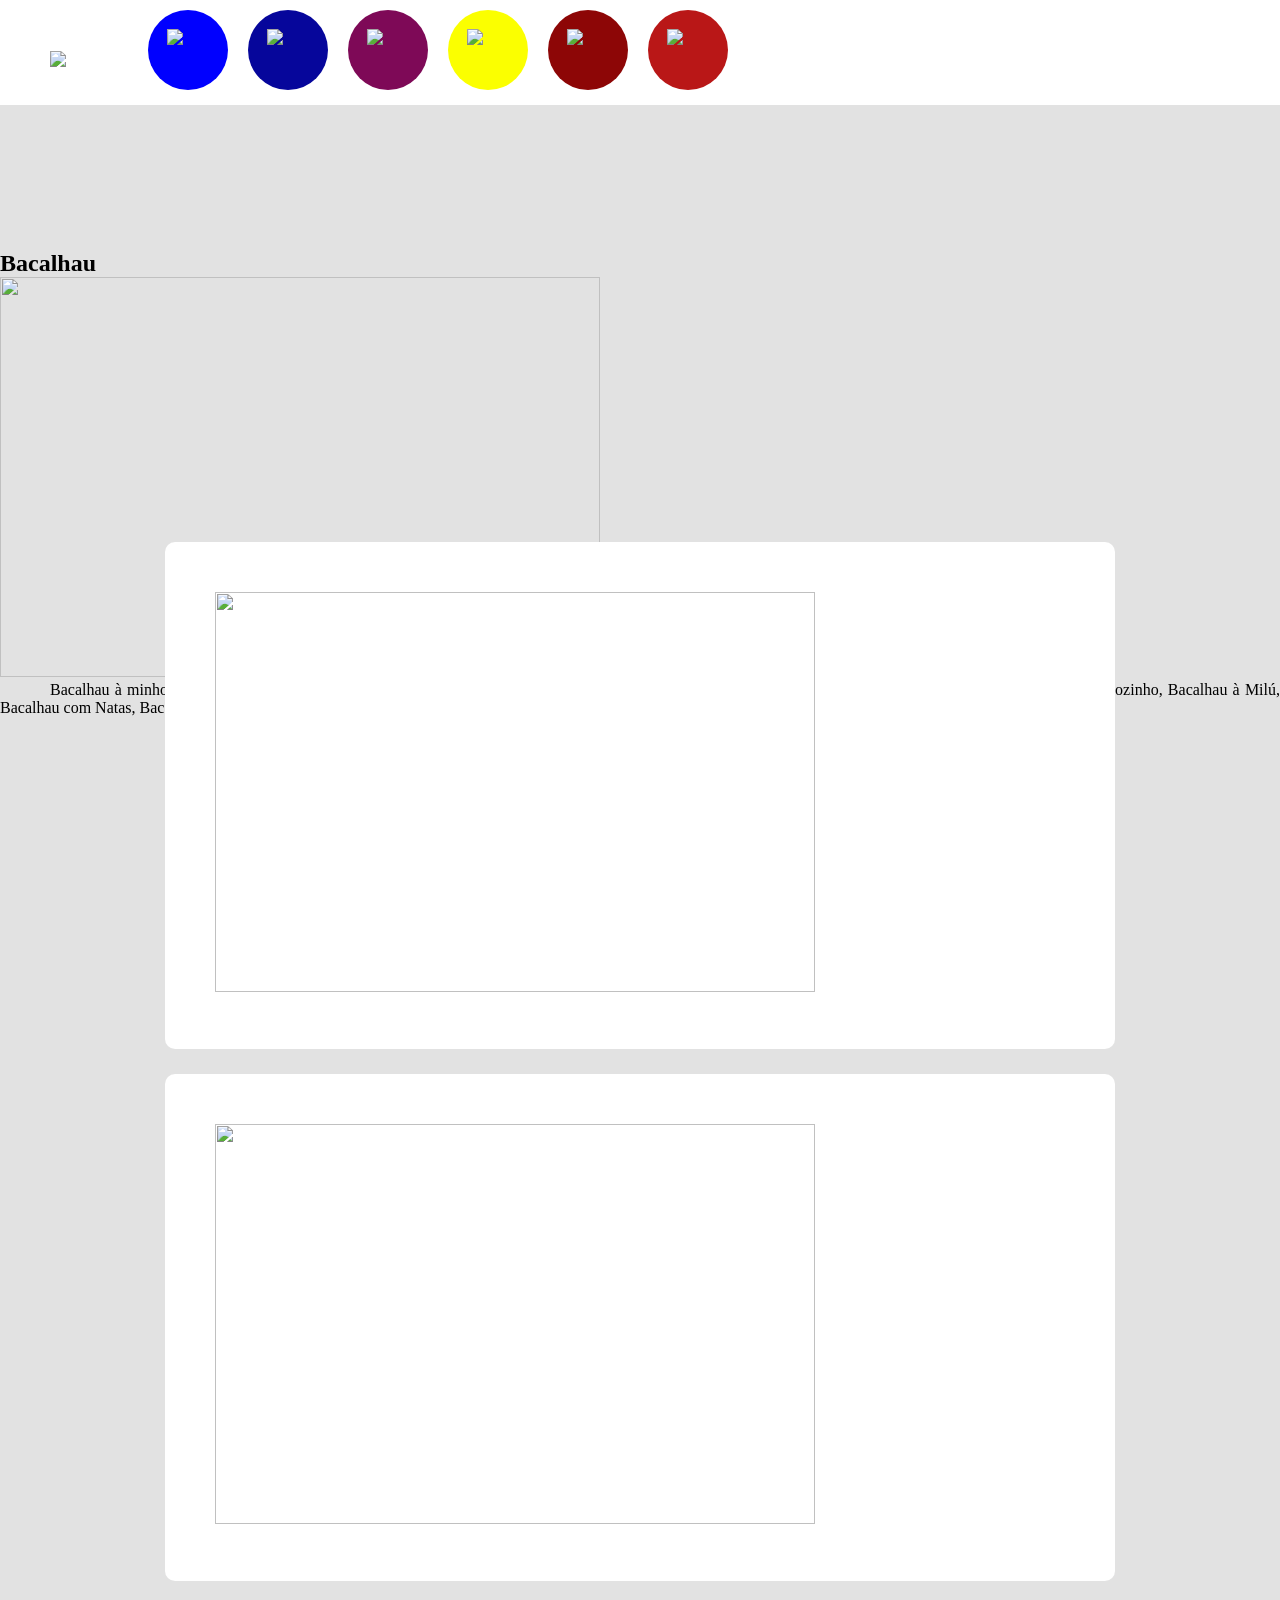
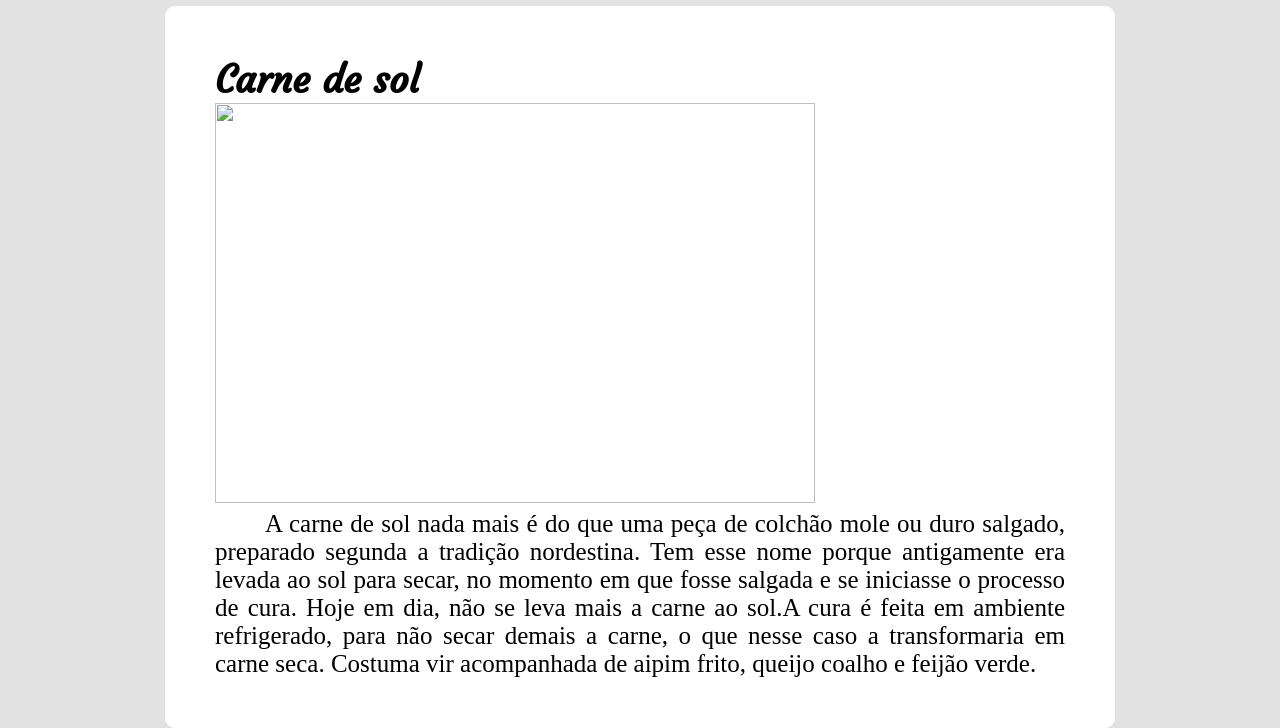
==== comidasbra.html @ 319774fc "mudar" ====
<!DOCTYPE html>
<html lang="en">
<head>
    <meta charset="UTF-8">
    <title>Culinaria brasileira</title>
	<link rel="stylesheet" href="css/menu.css">
	<link rel="stylesheet" href="css/novo.css">
	<link rel="shortcut icon" href="fotos/icone-culinaria.png" type="image/x-icon">

</head>
<style>
*{
    padding: 0px;
    margin: 0px;
}
section{
    margin: 50px auto;
    width:1025px ;
    height:150px ;
}
.rede{
    width: 80px;
    height: 80px;
    float: left;
    margin-left: 20px;
    transition: all 0.4s ease-out;
    border-radius: 50%;
}
.rede{
    position: relative;
    top: -40px;
    left: 0px;
    z-index: 2;
}
.rede:hover{
    cursor: pointer;
    transform: translateY(-20px);
    box-shadow: 4px 30px 16px 0px rgba(50, 50, 50, 0.45);
}
.rede#facebook{
    background-color: blue;
}
.rede#twitter{
    background-color: rgb(6, 6, 155);
}
.rede#instagram{
    background-color:rgb(126, 9, 87);
}
.rede#snap{
    background-color: rgb(251, 255, 0);
}
.rede#plus{
    background-color: rgb(141, 6, 6);
}
.rede#youtube{
    background-color: rgb(185, 23, 23);
}
.icone{
    margin: 0px auto;
    padding:19px;
    width: 45px;

}
</style>

<body>
  
        
   
    <input type="checkbox" id="check">
     <label id="icone"for="check" > <img id="dimi" src="fotos/VisualEditor_-_Icon_-_Menu.svg.png"></label>

    <div class="barra">

        <Nav class="oi">
               
           
                <a href="index.html"><div class="link2">Home</div></a>
                <a href="culinaria.html"><div class="link2">Historia</div></a>
                <a href="comidasbra.html"><div class="link2">portuguesas</div></a>
                <a href="portugal.html"><div class="link2">Historia culinaria portuguesa</div></a>
                <a href="comidasdeportugal.html"><div class="link2">4 tipos de comidas</div></a>
        </Nav>

    </div>
    <section>
        <a href="https://www.facebook.com/culinariafitpassofundo/?ref=br_rs"target="_blank">
            <div class="rede" id="facebook" >
                <img class="icone" src="fotos/facebook.png">
            </div>
        </a>
    <a href="https://twitter.com/guiadaculinaria" target="_blank" rel="noopener noreferrer">
        <div class="rede" id="twitter" >
                <img class="icone" src="fotos/twitter.png">
            </div>
        </a>
        <a href="https://www.instagram.com/culinariaemcasaoficial/?hl=pt-br" target="_blank" rel="noopener noreferrer">
            <div class="rede" id="instagram" >
                <img class="icone" src="fotos/instagram.png">
            </div>
        </a>
        <a href="https://snapchat.br.uptodown.com/android" target="_blank" rel="noopener noreferrer">
            <div class="rede" id="snap" >
                <img class="icone" src="fotos/snap.png">
            </div>
            </a>
            <a href="https://www.google.com/search?rlz=1C1CHBD_pt-PTBR859BR859&ei=gbpiXcu9GoHU5OUP66OTuA0&q=+google+plus&oq=+google+plus&gs_l=psy-ab.3..0i203l4j0i7i30j0i203l3j0j0i203.12160.12883..13279...0.2..0.139.1010.0j8......0....1..gws-wiz.......0i71j35i304i39.iPPg2FCTVnw&ved=0ahUKEwiLgubSu57kAhUBKrkGHevRBNcQ4dUDCAo&uact=5" target="_blank" rel="noopener noreferrer">
            <div class="rede" id="plus" >
                <img class="icone" src="fotos/plus.png">
            </div>
        </a>
        <a href="https://www.youtube.com/watch?v=ZEDHkZ9TY6k" target="_blank" rel="noopener noreferrer">
            <div class="rede" id="youtube" >
                    <img class="icone" src="fotos/youtube.png">
    
            </div>
        </a>
        </section>
    
    <article class="border">
        <h1>Bacalhau</h1>
        <img src="fotos/f.jpg" style="width: 600px; height: 400px;">
        <p>Bacalhau à minhota

                Como o bacalhau é um dos alimentos mais consumido no país, existem uma
                 infinidade de pratos feitos com o bacalhau: Posta de Bacalhau Cozinho,
                  Bacalhau à Milú, Bacalhau com Natas, Bacalhau à Minhota, entre muitos outros.
                  m alimento muito difundido
             </p>
    </article>
        <article class="border3">
            <h1></h1>
            <img src="fotos/m.png" style="width: 600px; height: 400px;" >
            <p>  </p>
        
</article>

<article class="border3">
        <h1></h1>
        <img src="fotos/p.jpg" style="width: 600px; height: 400px;" >
        <p> </p>
    
</article>  

<article class="border3">
        <h1>Carne de sol</h1>
        <img src="fotos/c.jpg" style="width: 600px; height: 400px;" >
        <p>A carne de sol nada mais é do que uma peça de colchão mole ou duro salgado,
                preparado segunda a tradição nordestina. Tem esse nome porque antigamente era
                 levada ao sol para secar, no momento em que fosse salgada e se iniciasse o 
                 processo de cura.
 
                 Hoje em dia, não se leva mais a carne ao sol.A cura é feita em ambiente
                  refrigerado, para não secar demais a carne, o que nesse caso a transformaria
                   em carne seca. Costuma vir acompanhada de aipim frito, queijo coalho e feijão
                    verde.  </p>
    
</article> 


    
 
		
<footer>

</footer>

</body>
</html>
---- css/menu.css ----
@font-face{
    font-family: 'titulo';
    src:url("../fonts/Courgette-Regular.ttf");

    }
*{
 margin: 0px;
 padding: 0;
}
#check{
    display: none;

}
 #icone{
     position: absolute;
     background-color: rgb(255, 255, 255);
    width: 100%;
    height: 20px;
    z-index: 0;
    
} 
#icone{
    cursor: pointer;
    padding: 50px;
    position: absolute;
    left: 0em;
    top: -15px;
    z-index: 2;
    
}
#dimi{
    width: 2em;
    position: relative;
    left: 0em;
    margin-top: 1em;
}

.barra{
    background-color:rgb(95, 3, 3);
    height: 300px;
    width: 300px;
    position: absolute;
    transition: all.2s linear;
    left: -300px;
    z-index:1 ;
    
    
}
#nome{
    font-family:'titulo';
    position: relative;
    left: 700px;
    margin-bottom: -50;
    z-index: 10;
    font-size: 23px;
    
}
#sub{
    font-family:'titulo';
    font-size: 50px;
    position: relative;
    left: 1000px;
    margin-bottom: -50;
    z-index: 10;;
}


.oi{
    width: 100%;
    position: absolute;
    top:100px;
}
.oi a{
    text-decoration: none;
}
.link2{
    background-color: rgb(51, 5, 1);
    padding: 20px;
    font-family: 'fonteh2';
    font-size: 17px;
    transition: all.2s linear;
    color: #f4f4f4;
    border-bottom:10px black ;
    opacity: 0;
    margin-top: 200px;
  
    
}
.link2:hover{

    background-color: rgb(255, 255, 255);
    text-decoration: underline;
    color: black;
}

#check:checked ~.barra{
    transform: translateX(300px);
}
#check:checked ~ .barra .oi a .link2{
   opacity: 1;
   margin-top: 0;
   transition-delay: 0.2s;
}
.icon{
   margin-left: 15px;
   width: 250px;
   height: 100px;
}
#fai{
    margin-top: -100px;
    
}
---- css/novo.css ----
@charset "UTF-8";
@import url(http://fonts.googleapis.com/ccs?family=Titillium+web);
 @font-face{
 
     font-family: 'fonteLogo';
     src:url("../_fonts/bubblegum-sans-regular.otf");
    }
    @font-face{
      font-family: 'OLG';
     src:url("../fonts/Courgette-Regular.ttf");

    }
    @font-face{
      font-family: 'fonteh2';
      src:url("../Rnews/_fontes/Exo2-Regular.ttf");
  
      }
           
body{
    font-family:'fonteRnews';
    background-color: #e2e2e2;
    color: rgba(0, 0, 0, 1);
    background-image: url("../Rnews/_imagens/");
    overflow-x: hidden;
    
  

}
body{ height:300px; overflow-y:scroll; }
 
body::-webkit-scrollbar {
  width: 20px;
  background-color: rgb(4, 48, 131);
  border: 1px solid rgb(8, 1, 43);
}
body::-webkit-scrollbar-thumb {
  background-color: rgb(18, 101, 184);
  border-radius: 10px;
}
body::-webkit-scrollbar-thumb:hover{
  background-color:rgb(243, 243, 243)
  }
p {
  text-align: justify;
  text-indent:50px;
  font-family: 'fonteRnews';
}
.borer{
  top: 20px;
padding: 50px;
width: 850px;
font-size: 25px;
border-radius: 10px;
background-color: rgb(255, 254, 254);
position: relative;

margin: 10em auto;
top: -8em;
color: rgb(0, 0, 0);
font-family: 'OLG';

}

.border2{
  position: relative;
  padding: 50px;
width: 850px;
height: 1700px;
font-size: 25px;
top: -17em;
border-radius: 10px;
background-color: rgb(255, 255, 255);
margin: 10em auto; 
color: rgb(0, 0, 0);
font-family: 'OLG';
}
.border3{
  position: relative;
  padding: 50px;
width: 850px;
  font-size: 25px;
top: -17em;
border-radius: 10px;
background-color: rgb(255, 255, 255);
margin: 10em auto;
margin-bottom: -9em ;
color: rgb(0, 0, 0);
font-family: 'OLG';
}

h2{
  font-size: 20px;
  font-family:'fonteh2';
  color:rgb(248, 248, 250);
  left: 100px;
}

a{
   color: #1900ff;
   text-decoration: none;
}

a:hover{
   text-decoration: underline;
}

img#icone{
    position: absolute;
    left: 1300px;
    top: 0px; 
}
 
  /* fim */
  .menu{
      margin: 0% auto;
      background-color: #c50303;
   }
   /* segundo */
  .btn1{
    
    margin: 15px 15px 15px 15px;
      left: 0px;
      z-index: 100;
      position: relative;
  }
  .icone3{
    position: relative;
   
  }
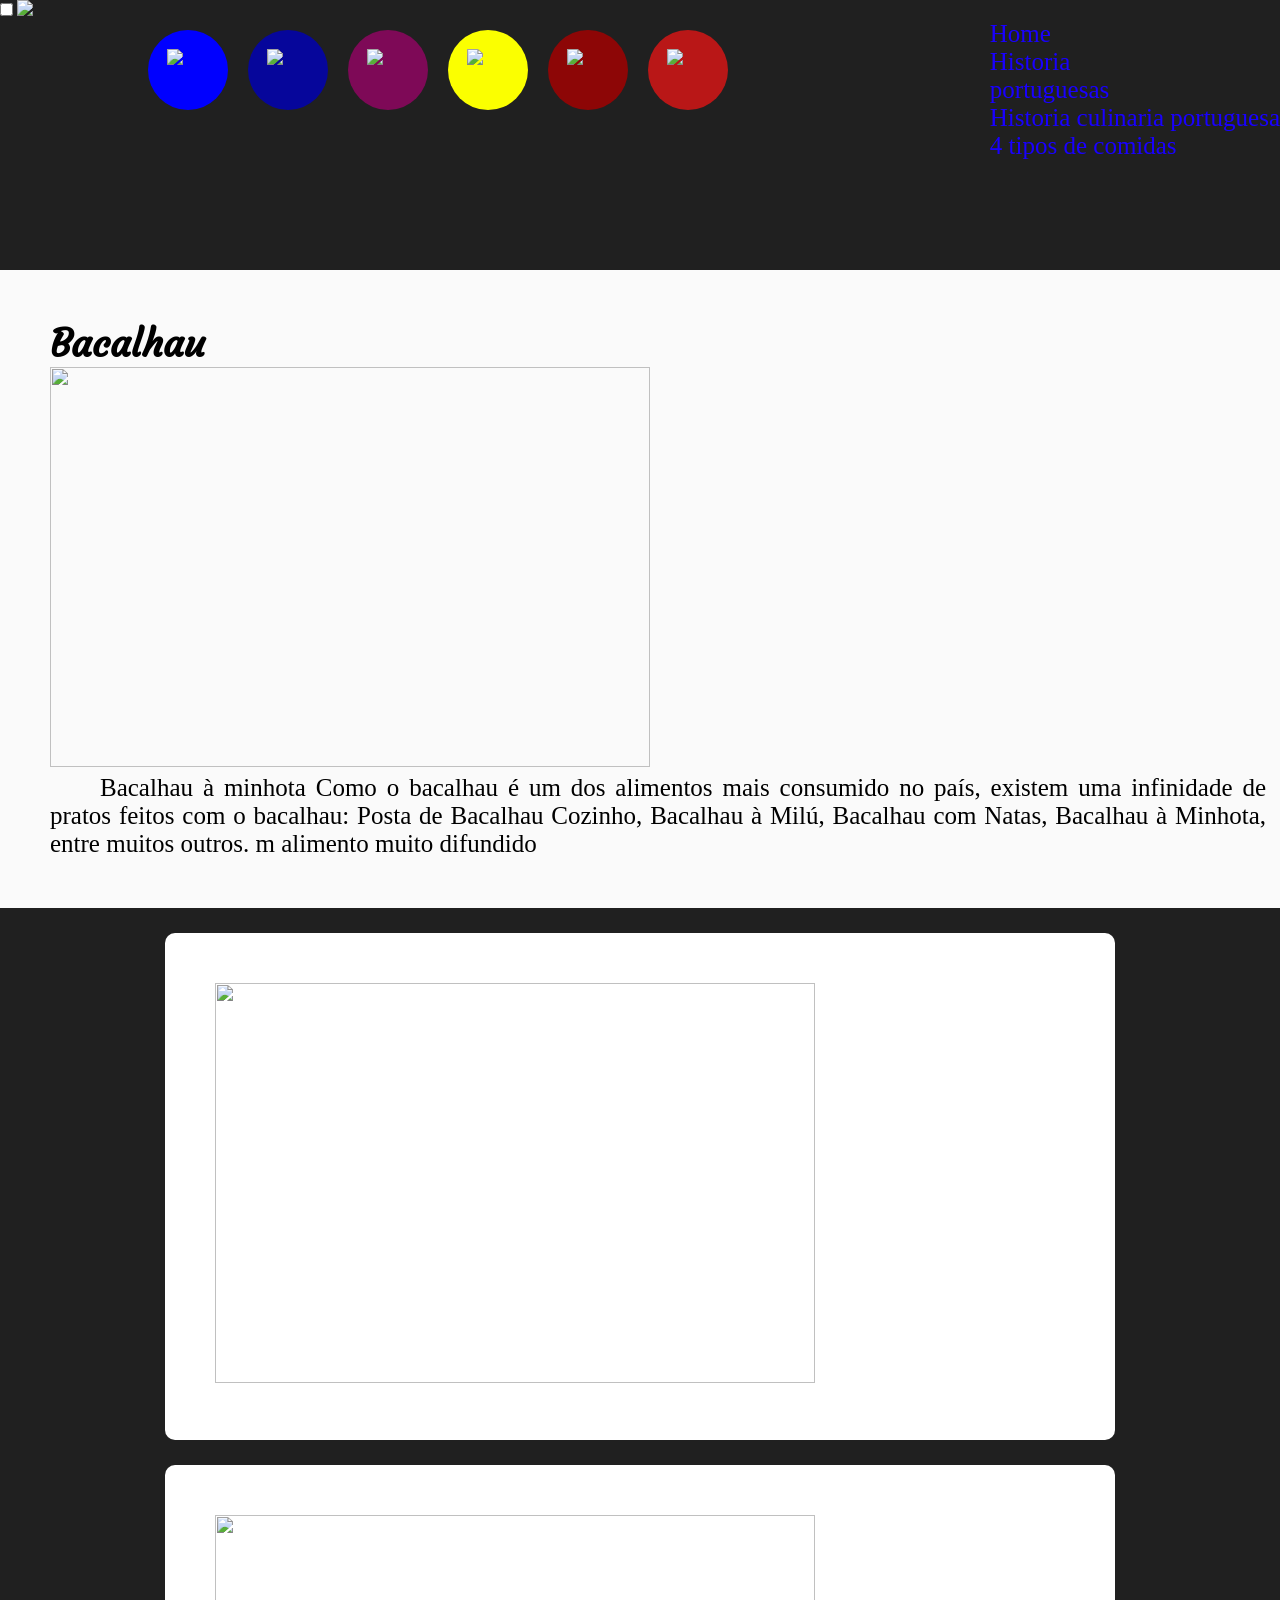
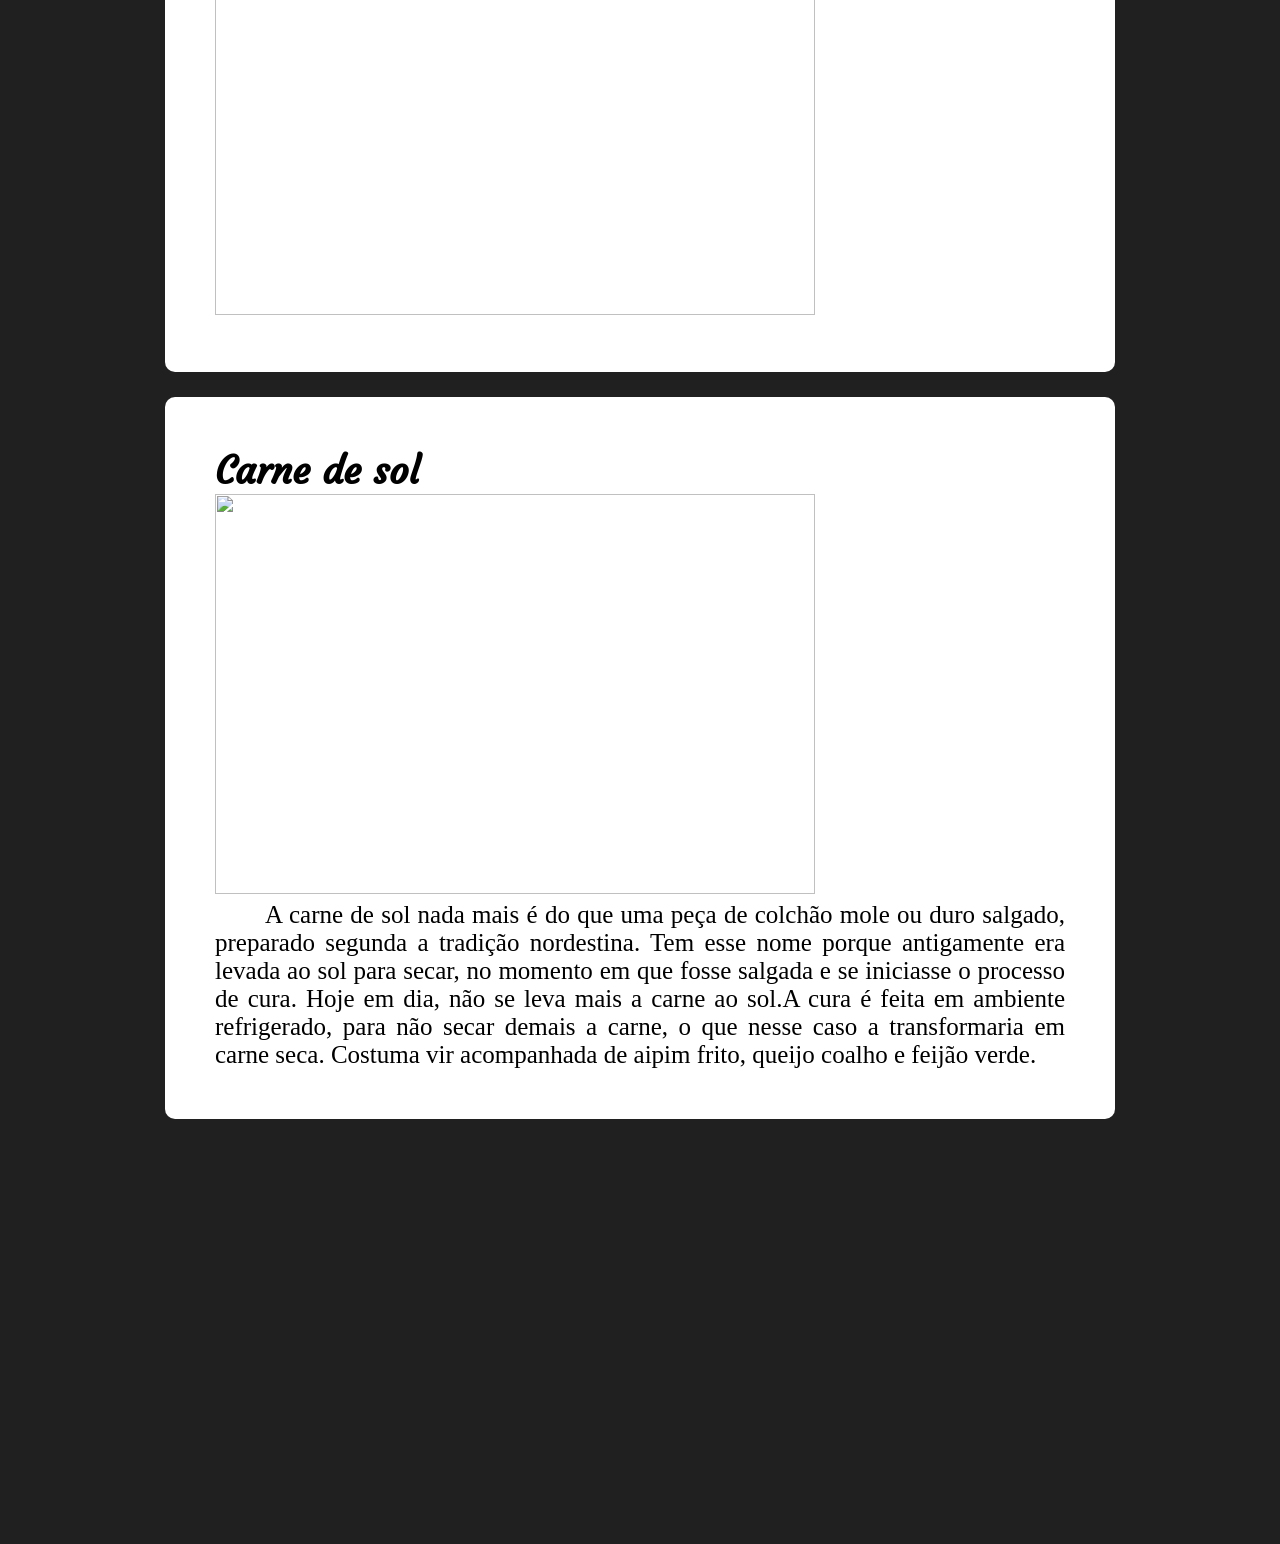
==== commit 2081de05: "Add files via upload" ====
--- a/comidasbra.html
+++ b/comidasbra.html
@@ -1,169 +1,169 @@
-<!DOCTYPE html>
-<html lang="en">
-<head>
-    <meta charset="UTF-8">
-    <title>Culinaria brasileira</title>
-	<link rel="stylesheet" href="css/menu.css">
-	<link rel="stylesheet" href="css/novo.css">
-	<link rel="shortcut icon" href="fotos/icone-culinaria.png" type="image/x-icon">
-
-</head>
-<style>
-*{
-    padding: 0px;
-    margin: 0px;
-}
-section{
-    margin: 50px auto;
-    width:1025px ;
-    height:150px ;
-}
-.rede{
-    width: 80px;
-    height: 80px;
-    float: left;
-    margin-left: 20px;
-    transition: all 0.4s ease-out;
-    border-radius: 50%;
-}
-.rede{
-    position: relative;
-    top: -40px;
-    left: 0px;
-    z-index: 2;
-}
-.rede:hover{
-    cursor: pointer;
-    transform: translateY(-20px);
-    box-shadow: 4px 30px 16px 0px rgba(50, 50, 50, 0.45);
-}
-.rede#facebook{
-    background-color: blue;
-}
-.rede#twitter{
-    background-color: rgb(6, 6, 155);
-}
-.rede#instagram{
-    background-color:rgb(126, 9, 87);
-}
-.rede#snap{
-    background-color: rgb(251, 255, 0);
-}
-.rede#plus{
-    background-color: rgb(141, 6, 6);
-}
-.rede#youtube{
-    background-color: rgb(185, 23, 23);
-}
-.icone{
-    margin: 0px auto;
-    padding:19px;
-    width: 45px;
-
-}
-</style>
-
-<body>
-  
-        
-   
-    <input type="checkbox" id="check">
-     <label id="icone"for="check" > <img id="dimi" src="fotos/VisualEditor_-_Icon_-_Menu.svg.png"></label>
-
-    <div class="barra">
-
-        <Nav class="oi">
-               
-           
-                <a href="index.html"><div class="link2">Home</div></a>
-                <a href="culinaria.html"><div class="link2">Historia</div></a>
-                <a href="comidasbra.html"><div class="link2">portuguesas</div></a>
-                <a href="portugal.html"><div class="link2">Historia culinaria portuguesa</div></a>
-                <a href="comidasdeportugal.html"><div class="link2">4 tipos de comidas</div></a>
-        </Nav>
-
-    </div>
-    <section>
-        <a href="https://www.facebook.com/culinariafitpassofundo/?ref=br_rs"target="_blank">
-            <div class="rede" id="facebook" >
-                <img class="icone" src="fotos/facebook.png">
-            </div>
-        </a>
-    <a href="https://twitter.com/guiadaculinaria" target="_blank" rel="noopener noreferrer">
-        <div class="rede" id="twitter" >
-                <img class="icone" src="fotos/twitter.png">
-            </div>
-        </a>
-        <a href="https://www.instagram.com/culinariaemcasaoficial/?hl=pt-br" target="_blank" rel="noopener noreferrer">
-            <div class="rede" id="instagram" >
-                <img class="icone" src="fotos/instagram.png">
-            </div>
-        </a>
-        <a href="https://snapchat.br.uptodown.com/android" target="_blank" rel="noopener noreferrer">
-            <div class="rede" id="snap" >
-                <img class="icone" src="fotos/snap.png">
-            </div>
-            </a>
-            <a href="https://www.google.com/search?rlz=1C1CHBD_pt-PTBR859BR859&ei=gbpiXcu9GoHU5OUP66OTuA0&q=+google+plus&oq=+google+plus&gs_l=psy-ab.3..0i203l4j0i7i30j0i203l3j0j0i203.12160.12883..13279...0.2..0.139.1010.0j8......0....1..gws-wiz.......0i71j35i304i39.iPPg2FCTVnw&ved=0ahUKEwiLgubSu57kAhUBKrkGHevRBNcQ4dUDCAo&uact=5" target="_blank" rel="noopener noreferrer">
-            <div class="rede" id="plus" >
-                <img class="icone" src="fotos/plus.png">
-            </div>
-        </a>
-        <a href="https://www.youtube.com/watch?v=ZEDHkZ9TY6k" target="_blank" rel="noopener noreferrer">
-            <div class="rede" id="youtube" >
-                    <img class="icone" src="fotos/youtube.png">
-    
-            </div>
-        </a>
-        </section>
-    
-    <article class="border">
-        <h1>Bacalhau</h1>
-        <img src="fotos/f.jpg" style="width: 600px; height: 400px;">
-        <p>Bacalhau à minhota
-
-                Como o bacalhau é um dos alimentos mais consumido no país, existem uma
-                 infinidade de pratos feitos com o bacalhau: Posta de Bacalhau Cozinho,
-                  Bacalhau à Milú, Bacalhau com Natas, Bacalhau à Minhota, entre muitos outros.
-                  m alimento muito difundido
-             </p>
-    </article>
-        <article class="border3">
-            <h1></h1>
-            <img src="fotos/m.png" style="width: 600px; height: 400px;" >
-            <p>  </p>
-        
-</article>
-
-<article class="border3">
-        <h1></h1>
-        <img src="fotos/p.jpg" style="width: 600px; height: 400px;" >
-        <p> </p>
-    
-</article>  
-
-<article class="border3">
-        <h1>Carne de sol</h1>
-        <img src="fotos/c.jpg" style="width: 600px; height: 400px;" >
-        <p>A carne de sol nada mais é do que uma peça de colchão mole ou duro salgado,
-                preparado segunda a tradição nordestina. Tem esse nome porque antigamente era
-                 levada ao sol para secar, no momento em que fosse salgada e se iniciasse o 
-                 processo de cura.
- 
-                 Hoje em dia, não se leva mais a carne ao sol.A cura é feita em ambiente
-                  refrigerado, para não secar demais a carne, o que nesse caso a transformaria
-                   em carne seca. Costuma vir acompanhada de aipim frito, queijo coalho e feijão
-                    verde.  </p>
-    
-</article> 
-
-
-    
- 
-		
-<footer>
-
-</footer>
-
-</body>
+<!DOCTYPE html>
+<html lang="en">
+<head>
+    <meta charset="UTF-8">
+    <title>Culinaria brasileira</title>
+	<link rel="stylesheet" href="css/menu.css">
+	<link rel="stylesheet" href="css/novo.css">
+	<link rel="shortcut icon" href="fotos/icone-culinaria.png" type="image/x-icon">
+
+</head>
+<style>
+*{
+    padding: 0px;
+    margin: 0px;
+}
+section{
+    margin: 50px auto;
+    width:1025px ;
+    height:150px ;
+}
+.rede{
+    width: 80px;
+    height: 80px;
+    float: left;
+    margin-left: 20px;
+    transition: all 0.4s ease-out;
+    border-radius: 50%;
+}
+.rede{
+    position: relative;
+    top: -40px;
+    left: 0px;
+    z-index: 2;
+}
+.rede:hover{
+    cursor: pointer;
+    transform: translateY(-20px);
+    box-shadow: 4px 30px 16px 0px rgba(50, 50, 50, 0.45);
+}
+.rede#facebook{
+    background-color: blue;
+}
+.rede#twitter{
+    background-color: rgb(6, 6, 155);
+}
+.rede#instagram{
+    background-color:rgb(126, 9, 87);
+}
+.rede#snap{
+    background-color: rgb(251, 255, 0);
+}
+.rede#plus{
+    background-color: rgb(141, 6, 6);
+}
+.rede#youtube{
+    background-color: rgb(185, 23, 23);
+}
+.icone{
+    margin: 0px auto;
+    padding:19px;
+    width: 45px;
+
+}
+</style>
+
+<body>
+  
+        
+   
+    <input type="checkbox" id="check">
+     <label id="icone"for="check" > <img id="dimi" src="fotos/VisualEditor_-_Icon_-_Menu.svg.png"></label>
+
+    <div class="barra">
+
+        <Nav class="oi">
+               
+           
+                <a href="index.html"><div class="link2">Home</div></a>
+                <a href="culinaria.html"><div class="link2">Historia</div></a>
+                <a href="comidasbra.html"><div class="link2">portuguesas</div></a>
+                <a href="portugal.html"><div class="link2">Historia culinaria portuguesa</div></a>
+                <a href="comidasdeportugal.html"><div class="link2">4 tipos de comidas</div></a>
+        </Nav>
+
+    </div>
+    <section>
+        <a href="https://www.facebook.com/culinariafitpassofundo/?ref=br_rs"target="_blank">
+            <div class="rede" id="facebook" >
+                <img class="icone" src="fotos/facebook.png">
+            </div>
+        </a>
+    <a href="https://twitter.com/guiadaculinaria" target="_blank" rel="noopener noreferrer">
+        <div class="rede" id="twitter" >
+                <img class="icone" src="fotos/twitter.png">
+            </div>
+        </a>
+        <a href="https://www.instagram.com/culinariaemcasaoficial/?hl=pt-br" target="_blank" rel="noopener noreferrer">
+            <div class="rede" id="instagram" >
+                <img class="icone" src="fotos/instagram.png">
+            </div>
+        </a>
+        <a href="https://snapchat.br.uptodown.com/android" target="_blank" rel="noopener noreferrer">
+            <div class="rede" id="snap" >
+                <img class="icone" src="fotos/snap.png">
+            </div>
+            </a>
+            <a href="https://www.google.com/search?rlz=1C1CHBD_pt-PTBR859BR859&ei=gbpiXcu9GoHU5OUP66OTuA0&q=+google+plus&oq=+google+plus&gs_l=psy-ab.3..0i203l4j0i7i30j0i203l3j0j0i203.12160.12883..13279...0.2..0.139.1010.0j8......0....1..gws-wiz.......0i71j35i304i39.iPPg2FCTVnw&ved=0ahUKEwiLgubSu57kAhUBKrkGHevRBNcQ4dUDCAo&uact=5" target="_blank" rel="noopener noreferrer">
+            <div class="rede" id="plus" >
+                <img class="icone" src="fotos/plus.png">
+            </div>
+        </a>
+        <a href="https://www.youtube.com/watch?v=ZEDHkZ9TY6k" target="_blank" rel="noopener noreferrer">
+            <div class="rede" id="youtube" >
+                    <img class="icone" src="fotos/youtube.png">
+    
+            </div>
+        </a>
+        </section>
+    
+    <article class="border">
+        <h1>Bacalhau</h1>
+        <img src="fotos/f.jpg" style="width: 600px; height: 400px;">
+        <p>Bacalhau à minhota
+
+                Como o bacalhau é um dos alimentos mais consumido no país, existem uma
+                 infinidade de pratos feitos com o bacalhau: Posta de Bacalhau Cozinho,
+                  Bacalhau à Milú, Bacalhau com Natas, Bacalhau à Minhota, entre muitos outros.
+                  m alimento muito difundido
+             </p>
+    </article>
+        <article class="border3">
+            <h1></h1>
+            <img src="fotos/m.png" style="width: 600px; height: 400px;" >
+            <p>  </p>
+        
+</article>
+
+<article class="border3">
+        <h1></h1>
+        <img src="fotos/p.jpg" style="width: 600px; height: 400px;" >
+        <p> </p>
+    
+</article>  
+
+<article class="border3">
+        <h1>Carne de sol</h1>
+        <img src="fotos/c.jpg" style="width: 600px; height: 400px;" >
+        <p>A carne de sol nada mais é do que uma peça de colchão mole ou duro salgado,
+                preparado segunda a tradição nordestina. Tem esse nome porque antigamente era
+                 levada ao sol para secar, no momento em que fosse salgada e se iniciasse o 
+                 processo de cura.
+ 
+                 Hoje em dia, não se leva mais a carne ao sol.A cura é feita em ambiente
+                  refrigerado, para não secar demais a carne, o que nesse caso a transformaria
+                   em carne seca. Costuma vir acompanhada de aipim frito, queijo coalho e feijão
+                    verde.  </p>
+    
+</article> 
+
+
+    
+ 
+		
+<footer>
+
+</footer>
+
+</body>
 </html>
--- a/css/menu.css
+++ b/css/menu.css
@@ -1,112 +1,74 @@
-@font-face{
-    font-family: 'titulo';
-    src:url("../fonts/Courgette-Regular.ttf");
-
-    }
-*{
- margin: 0px;
- padding: 0;
-}
-#check{
-    display: none;
-
-}
- #icone{
-     position: absolute;
-     background-color: rgb(255, 255, 255);
-    width: 100%;
-    height: 20px;
-    z-index: 0;
-    
-} 
-#icone{
-    cursor: pointer;
-    padding: 50px;
-    position: absolute;
-    left: 0em;
-    top: -15px;
-    z-index: 2;
-    
-}
-#dimi{
-    width: 2em;
-    position: relative;
-    left: 0em;
-    margin-top: 1em;
-}
-
-.barra{
-    background-color:rgb(95, 3, 3);
-    height: 300px;
-    width: 300px;
-    position: absolute;
-    transition: all.2s linear;
-    left: -300px;
-    z-index:1 ;
-    
-    
-}
-#nome{
-    font-family:'titulo';
-    position: relative;
-    left: 700px;
-    margin-bottom: -50;
-    z-index: 10;
-    font-size: 23px;
-    
-}
-#sub{
-    font-family:'titulo';
-    font-size: 50px;
-    position: relative;
-    left: 1000px;
-    margin-bottom: -50;
-    z-index: 10;;
-}
-
-
-.oi{
-    width: 100%;
-    position: absolute;
-    top:100px;
-}
-.oi a{
-    text-decoration: none;
-}
-.link2{
-    background-color: rgb(51, 5, 1);
-    padding: 20px;
-    font-family: 'fonteh2';
-    font-size: 17px;
-    transition: all.2s linear;
-    color: #f4f4f4;
-    border-bottom:10px black ;
-    opacity: 0;
-    margin-top: 200px;
-  
-    
-}
-.link2:hover{
-
-    background-color: rgb(255, 255, 255);
-    text-decoration: underline;
-    color: black;
-}
-
-#check:checked ~.barra{
-    transform: translateX(300px);
-}
-#check:checked ~ .barra .oi a .link2{
-   opacity: 1;
-   margin-top: 0;
-   transition-delay: 0.2s;
-}
-.icon{
-   margin-left: 15px;
-   width: 250px;
-   height: 100px;
-}
-#fai{
-    margin-top: -100px;
-    
-}
+body{
+  margin: 0px;
+  padding: 0px;
+  font-family: 'Roboto', sans-serif;
+}
+header{
+  position: relative;
+  max-width: 100%;
+  padding: 10px;
+  background: rgb(0, 0, 0);
+  box-sizing: border-box;
+  border-radius: 4px;
+  box-shadow: 0 2px 5px rgba(0 , 0, 0,.2 )
+}
+.logo{
+  text-decoration: none;
+  margin-left: -50px;
+  margin-top: -30px;
+  color: #069370;
+  height: 60px;
+  font-size: 36px;
+  line-height: 60px; 
+  padding: 0 20px;
+top: -10px;
+  text-align: center;
+  box-sizing: border-box;
+  float: left;
+  font-weight: 700;
+  text-decoration: none;
+}
+nav{
+  float: right;
+}
+.clearfix{
+  clear: both;
+}
+nav ul {
+  margin: 0px;
+  padding: 0px;
+  display: flex;
+  position: sticky;
+
+}
+#menu {
+  position: sticky;
+  top: 0;
+ z-index: 1000;
+  padding: 8px;
+  color: #fff;
+  }
+nav ul li {
+list-style: none;
+}
+nav ul li a{
+  display: block;
+  margin: 10px 0;
+  padding: 10px 20px;
+  text-decoration: none;
+  color: #ffffff;
+}
+nav ul li a#active,nav ul li a:hover{
+  background: #069370;
+  color: #fff;
+  transition: 0.5s;
+}
+a{
+  font-size: 25px;
+}
+.tempo{
+position: relative;
+
+left: 570px;
+top:-130px;
+}
--- a/css/novo.css
+++ b/css/novo.css
@@ -1,129 +1,139 @@
-@charset "UTF-8";
-@import url(http://fonts.googleapis.com/ccs?family=Titillium+web);
- @font-face{
- 
-     font-family: 'fonteLogo';
-     src:url("../_fonts/bubblegum-sans-regular.otf");
-    }
-    @font-face{
-      font-family: 'OLG';
-     src:url("../fonts/Courgette-Regular.ttf");
-
-    }
-    @font-face{
-      font-family: 'fonteh2';
-      src:url("../Rnews/_fontes/Exo2-Regular.ttf");
-  
-      }
-           
-body{
-    font-family:'fonteRnews';
-    background-color: #e2e2e2;
-    color: rgba(0, 0, 0, 1);
-    background-image: url("../Rnews/_imagens/");
-    overflow-x: hidden;
-    
-  
-
-}
-body{ height:300px; overflow-y:scroll; }
- 
-body::-webkit-scrollbar {
-  width: 20px;
-  background-color: rgb(4, 48, 131);
-  border: 1px solid rgb(8, 1, 43);
-}
-body::-webkit-scrollbar-thumb {
-  background-color: rgb(18, 101, 184);
-  border-radius: 10px;
-}
-body::-webkit-scrollbar-thumb:hover{
-  background-color:rgb(243, 243, 243)
-  }
-p {
-  text-align: justify;
-  text-indent:50px;
-  font-family: 'fonteRnews';
-}
-.borer{
-  top: 20px;
-padding: 50px;
-width: 850px;
-font-size: 25px;
-border-radius: 10px;
-background-color: rgb(255, 254, 254);
-position: relative;
-
-margin: 10em auto;
-top: -8em;
-color: rgb(0, 0, 0);
-font-family: 'OLG';
-
-}
-
-.border2{
-  position: relative;
-  padding: 50px;
-width: 850px;
-height: 1700px;
-font-size: 25px;
-top: -17em;
-border-radius: 10px;
-background-color: rgb(255, 255, 255);
-margin: 10em auto; 
-color: rgb(0, 0, 0);
-font-family: 'OLG';
-}
-.border3{
-  position: relative;
-  padding: 50px;
-width: 850px;
-  font-size: 25px;
-top: -17em;
-border-radius: 10px;
-background-color: rgb(255, 255, 255);
-margin: 10em auto;
-margin-bottom: -9em ;
-color: rgb(0, 0, 0);
-font-family: 'OLG';
-}
-
-h2{
-  font-size: 20px;
-  font-family:'fonteh2';
-  color:rgb(248, 248, 250);
-  left: 100px;
-}
-
-a{
-   color: #1900ff;
-   text-decoration: none;
-}
-
-a:hover{
-   text-decoration: underline;
-}
-
-img#icone{
-    position: absolute;
-    left: 1300px;
-    top: 0px; 
-}
- 
-  /* fim */
-  .menu{
-      margin: 0% auto;
-      background-color: #c50303;
-   }
-   /* segundo */
-  .btn1{
-    
-    margin: 15px 15px 15px 15px;
-      left: 0px;
-      z-index: 100;
-      position: relative;
-  }
-  .icone3{
-    position: relative;
-   
-  }+@charset "UTF-8";
+@import url(http://fonts.googleapis.com/ccs?family=Titillium+web);
+ @font-face{
+ 
+     font-family: 'fonteLogo';
+     src:url("../_fonts/bubblegum-sans-regular.otf");
+    }
+    @font-face{
+      font-family: 'OLG';
+     src:url("../fonts/Courgette-Regular.ttf");
+
+    }
+    @font-face{
+      font-family: 'fonteh2';
+      src:url("../Rnews/_fontes/Exo2-Regular.ttf");
+  
+      }
+           
+body{
+    font-family:'fonteRnews';
+    background-color: #202020;
+    color: rgb(255, 255, 255);
+    background-image: url("../Rnews/_imagens/");
+    overflow-x: hidden;
+    
+  
+
+}
+/* body{ height:300px; overflow-y:scroll; } */
+ 
+body::-webkit-scrollbar {
+  width: 20px;
+  background-color: rgb(107, 107, 107);
+  border: 1px solid rgb(142, 142, 143);
+}
+body::-webkit-scrollbar-thumb {
+  background-color: rgb(73, 73, 73);
+
+}
+body::-webkit-scrollbar-thumb:hover{
+  background-color:rgb(243, 243, 243)
+  }
+p {
+  text-align: justify;
+  text-indent:50px;
+  font-family: 'fonteRnews';
+}
+.border{
+padding: 50px;
+width: 95%;
+font-size: 25px;
+
+background: #fafafa;
+position: relative;
+margin-top: 10em;
+
+top: -8em;
+color: rgb(0, 0, 0);
+font-family: 'OLG';
+
+}
+
+.border2{
+  position: relative;
+  padding: 50px;
+width: 850px;
+height: 1700px;
+font-size: 25px;
+top: -17em;
+border-radius: 10px;
+background-color: rgb(255, 255, 255);
+margin: 10em auto; 
+color: rgb(0, 0, 0);
+font-family: 'OLG';
+}
+.border3{
+  position: relative;
+  padding: 50px;
+width: 850px;
+  font-size: 25px;
+top: -17em;
+border-radius: 10px;
+background-color: rgb(255, 255, 255);
+margin: 10em auto;
+margin-bottom: -9em ;
+color: rgb(0, 0, 0);
+font-family: 'OLG';
+}
+
+h2{
+  font-size: 20px;
+  font-family:'fonteh2';
+  color:rgb(248, 248, 250);
+  left: 100px;
+}
+
+a{
+   color: #1900ff;
+   text-decoration: none;
+}
+
+
+img#icone{
+    position: absolute;
+    left: 1300px;
+    top: 0px; 
+}
+ 
+  /* fim */
+  .menu{
+      margin: 0% auto;
+      background-color: #c50303;
+   }
+   /* segundo */
+  .btn1{
+    
+    margin: 15px 15px 15px 15px;
+      left: 0px;
+      z-index: 100;
+      position: relative;
+  }
+  .icone3{
+    position: relative;
+   
+  }
+  .fosasdfs{
+    top:-160px;
+    position: relative;
+    left: 20px;
+    width: 300px;
+    height: 70px;
+  }
+.ase{
+  top:-40px;
+  position: relative;
+  left: 650px;
+  width: 300px;
+  height: 50px;
+}
